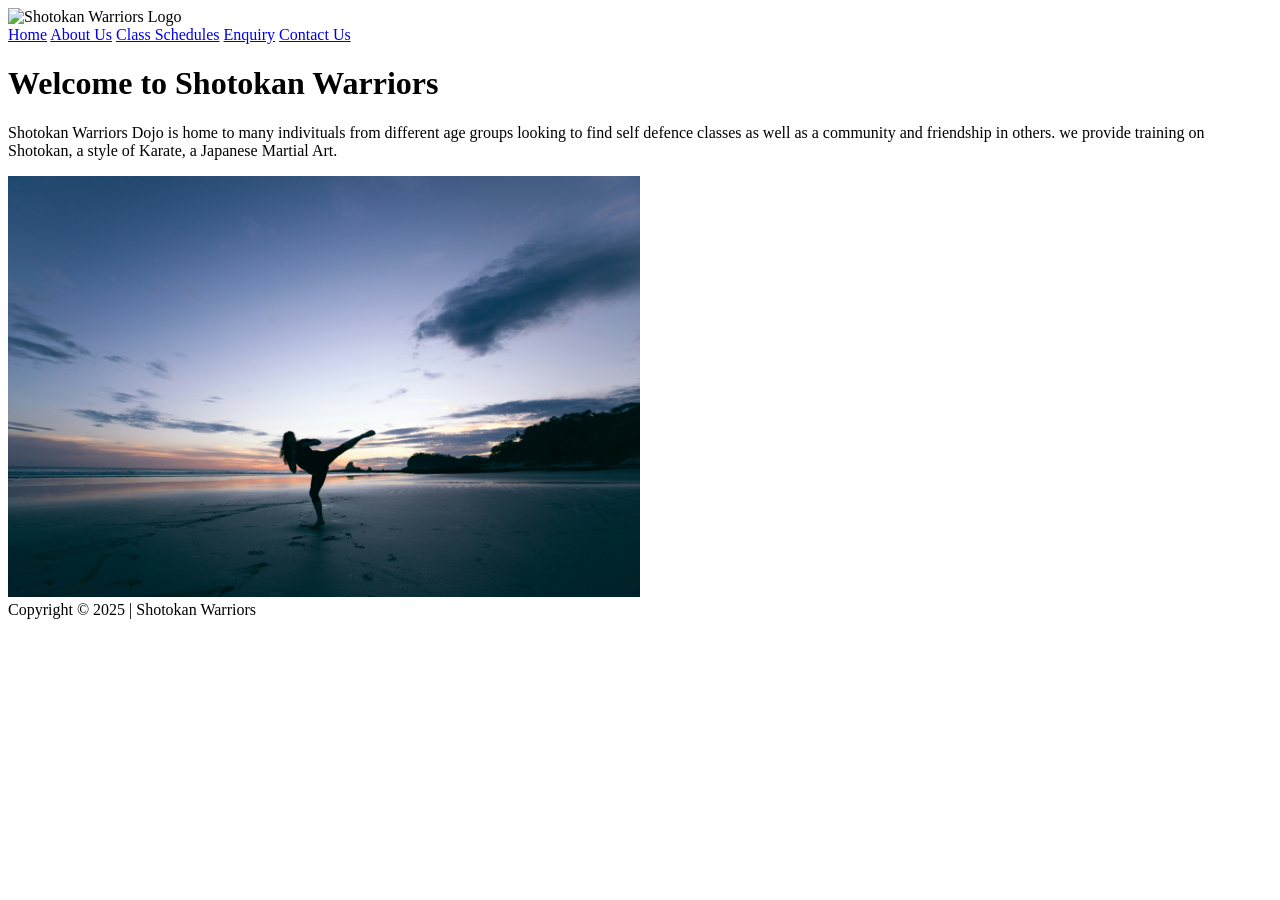
==== index.html @ 0b327623 "Comments Added comments throughout the entire code" ====
<!DOCTYPE html>
<html lang="en">
<head>
    <meta charset="UTF-8">
    <meta name="viewport" content="width=device-width, initial-scale=1.0">
    <title>Home - Shotokan Warriors</title>
</head>
<body>
    <!--This is a header-->
    <Header>
        <img src="./Assets/Logo.png" alt="Shotokan Warriors Logo" width="200">

        <!--Website navigation-->
        <nav>
            <a href="index.html">Home</a>
            <a href="./Pages/about.html">About Us</a>
            <a href="./Pages/class.html">Class Schedules</a>
            <a href="./Pages/enquiry.html">Enquiry</a>
            <a href="./Pages/contact.html">Contact Us</a>
        </nav>
    </Header>

    <!--This is the main inside the body-->
    <main>  
         <h1>Welcome to Shotokan Warriors</h1>
        
         <p>
            Shotokan Warriors Dojo is home to many indivituals from different age groups looking to find 
            self defence classes as well as a community and friendship in others. we provide training on 
            Shotokan, a style of Karate, a Japanese Martial Art. 
        </p>

        <!--Image Section-->
        <section>
            <img id="figure1" src="./Assets/Scene.jpg" alt="A Karate Warrior on the beach" width="50%">
        </section>

    </main>

    <!--This is a footer-->
    <footer>
        Copyright &copy; 2025 | Shotokan Warriors
    </footer>
   

</body>
</html>
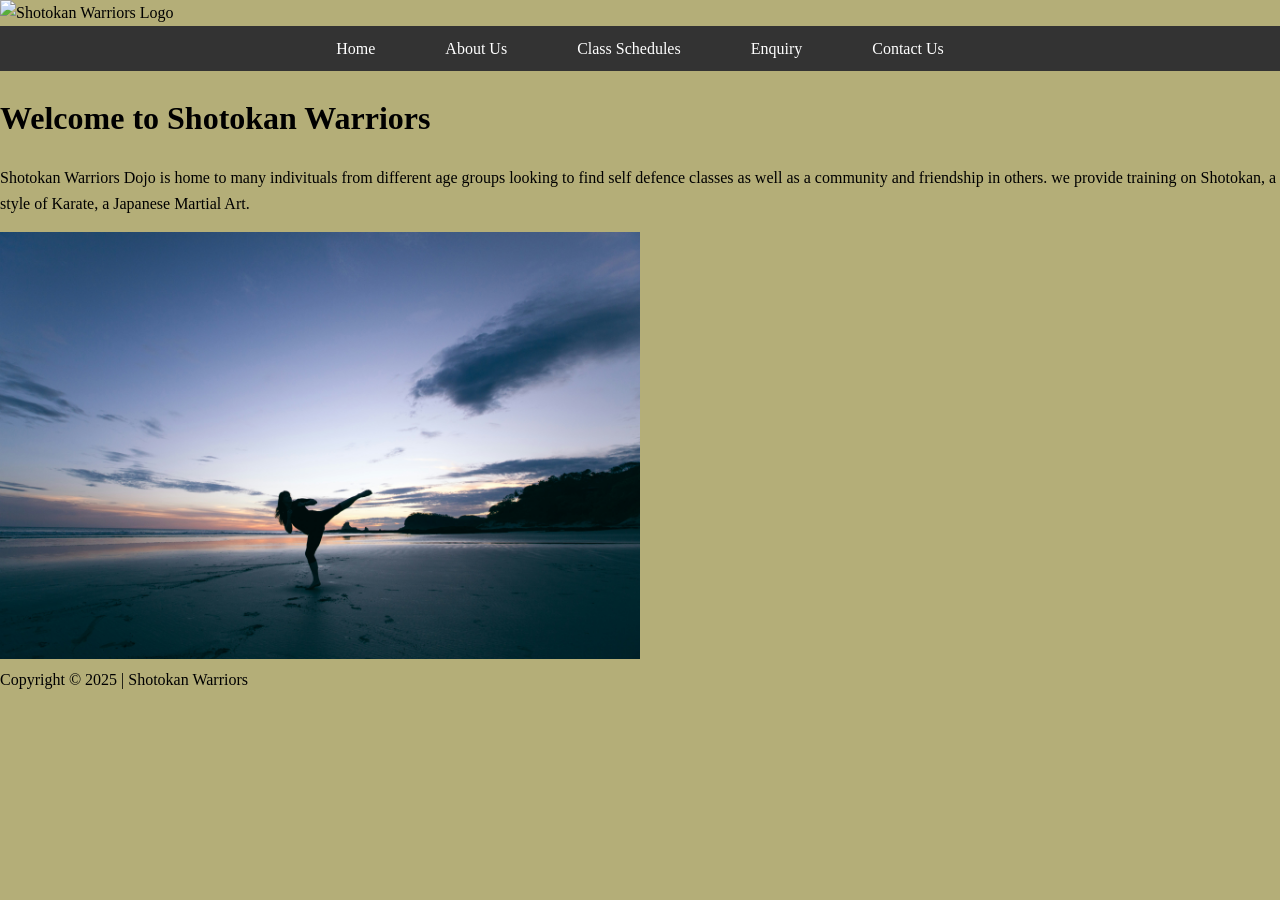
==== commit 3f7b478f: "CSS Added style sheet and created a few styling for navigation as well as changing the navigation fo" ====
--- a/index.html
+++ b/index.html
@@ -5,26 +5,31 @@
     <meta name="viewport" content="width=device-width, initial-scale=1.0">
     <title>Home - Shotokan Warriors</title>
 </head>
+
+<link rel="stylesheet" href="./CSS/styles.css">
+
 <body>
     <!--This is a header-->
     <Header>
-        <img src="./Assets/Logo.png" alt="Shotokan Warriors Logo" width="200">
+        <img src="./Assets/Logo.png" alt="Shotokan Warriors Logo" width="150">
 
         <!--Website navigation-->
         <nav>
-            <a href="index.html">Home</a>
-            <a href="./Pages/about.html">About Us</a>
-            <a href="./Pages/class.html">Class Schedules</a>
-            <a href="./Pages/enquiry.html">Enquiry</a>
-            <a href="./Pages/contact.html">Contact Us</a>
+            <ul class="nav-links">
+                <li><a href="index.html">Home</a></li>
+                <li><a href="./Pages/about.html">About Us</a></li>
+                <li><a href="./Pages/class.html">Class Schedules</a></li>
+                <li><a href="./Pages/enquiry.html">Enquiry</a></li>
+                <li><a href="./Pages/contact.html">Contact Us</a></li>
+            </ul>
         </nav>
     </Header>
 
     <!--This is the main inside the body-->
     <main>  
-         <h1>Welcome to Shotokan Warriors</h1>
-        
-         <p>
+        <h1>Welcome to Shotokan Warriors</h1>
+
+        <p>
             Shotokan Warriors Dojo is home to many indivituals from different age groups looking to find 
             self defence classes as well as a community and friendship in others. we provide training on 
             Shotokan, a style of Karate, a Japanese Martial Art. 
@@ -41,7 +46,7 @@
     <footer>
         Copyright &copy; 2025 | Shotokan Warriors
     </footer>
-   
+
 
 </body>
 </html>
--- a/CSS/styles.css
+++ b/CSS/styles.css
@@ -0,0 +1,42 @@
+/*General Reset*/
+body{
+    margin: 0;
+    padding: 0;
+    line-height: 1.6;
+    background-color: rgb(180, 174, 120);
+}
+
+/*Navigation*/
+.nav-links {
+    list-style-type: none;
+    padding: 0;
+    margin: 0;
+    display: flex;
+    justify-content: center;
+    background-color: #333;
+}
+
+.nav-links li {
+    margin: 0 15px;
+}
+
+.nav-links a {
+    display: block;
+    color: white;
+    text-decoration: none;
+    padding: 10px 20px;
+    font-size: 1rem;
+    transition: background-color 0.3s, transform 0.2s;
+}
+
+/*Pseudo selectors*/
+.nav-links a:hover {
+    background-color: #555;
+    border-radius: 5px;
+    transform: scale(1.1); /*zoom effect*/
+}
+.nav-links a:active {
+    background-color: rgb(142, 2, 2);
+    border-radius: 5px;
+    transform: scale(1.1); 
+}
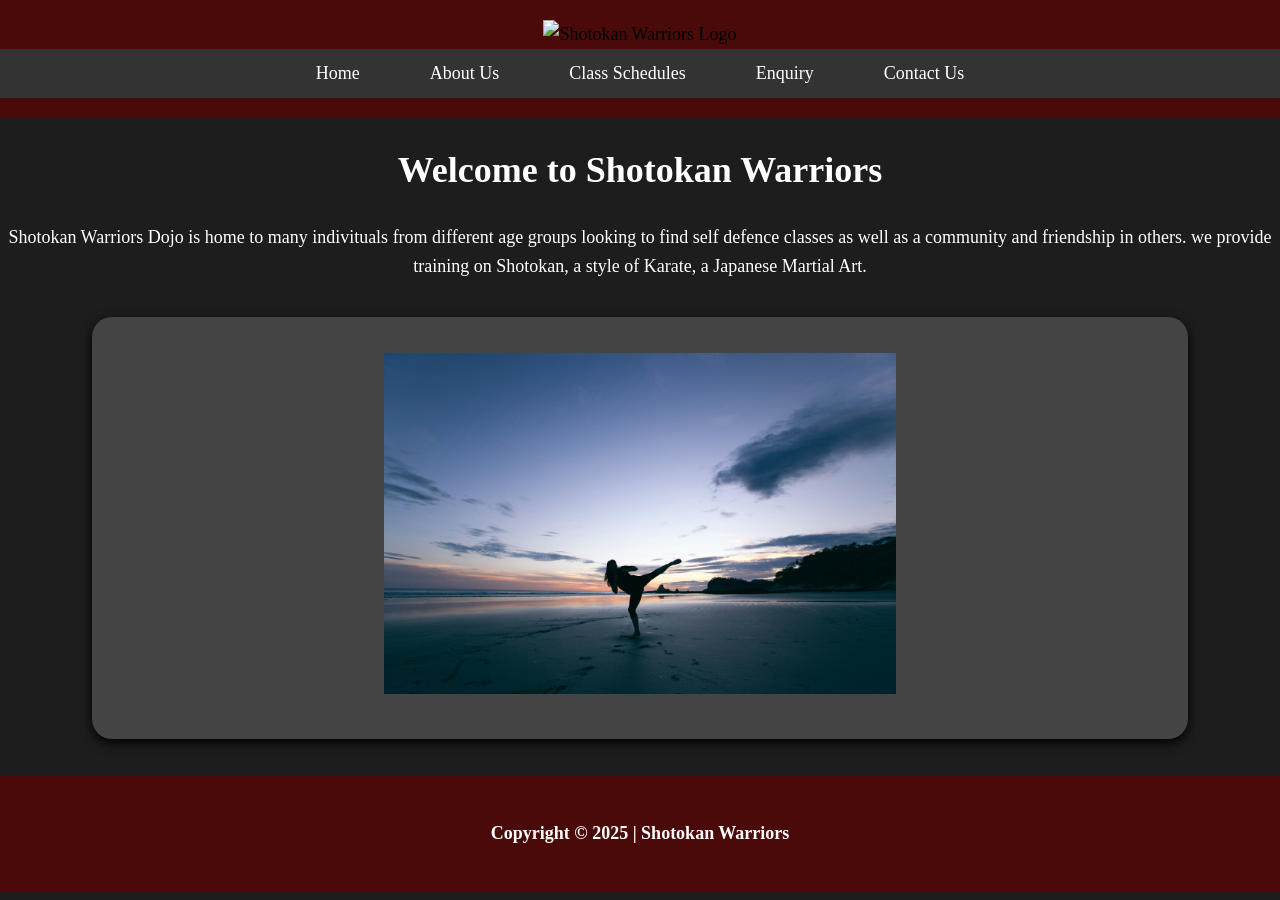
==== commit 5e4fb5e9: "More CSS added more styling such as responsive designs" ====
--- a/index.html
+++ b/index.html
@@ -22,6 +22,7 @@
                 <li><a href="./Pages/enquiry.html">Enquiry</a></li>
                 <li><a href="./Pages/contact.html">Contact Us</a></li>
             </ul>
+
         </nav>
     </Header>
 
@@ -44,7 +45,7 @@
 
     <!--This is a footer-->
     <footer>
-        Copyright &copy; 2025 | Shotokan Warriors
+        <h4>Copyright &copy; 2025 | Shotokan Warriors</h4>
     </footer>
 
 
--- a/CSS/styles.css
+++ b/CSS/styles.css
@@ -3,7 +3,8 @@
     margin: 0;
     padding: 0;
     line-height: 1.6;
-    background-color: rgb(180, 174, 120);
+    background-color: rgb(29, 29, 29);
+    text-align: center;
 }
 
 /*Navigation*/
@@ -29,7 +30,14 @@
     transition: background-color 0.3s, transform 0.2s;
 }
 
-/*Pseudo selectors*/
+/* Header Styling */
+header {
+    background-color: rgb(74, 10, 10);
+    padding: 20px 0;
+    text-align: center;
+}
+
+/*Navigation Pseudo selectors*/
 .nav-links a:hover {
     background-color: #555;
     border-radius: 5px;
@@ -39,4 +47,99 @@
     background-color: rgb(142, 2, 2);
     border-radius: 5px;
     transform: scale(1.1); 
+}
+
+/* Section Styling */
+section {
+    width: 80%;
+    margin: 2rem auto;
+    background-color: rgb(68, 68, 68);
+    padding: 2rem;
+    text-align: center;
+    border-radius: 20px;
+    box-shadow: 0 4px 12px;
+}
+
+/*Footer*/
+footer {
+    background-color: rgb(74, 10, 10);
+    padding: 20px;
+    text-align: center;
+}
+
+footer h5 {
+    margin: 10px 0;
+}
+
+/* Typography */
+h1, h2, h3, h4, h5, h6 {
+    text-align: center;
+    font-weight: bold;
+    color: white;
+}
+
+h2 {
+    text-transform: uppercase;
+    color: whitesmoke;
+}
+
+p {
+    color: white;
+    text-align: center;
+    font-size: 1rem;
+    margin: 10px 0;
+}
+
+/* Responsive Design */
+@media (max-width: 768px) {
+    .nav-links {
+        flex-direction: column;
+        padding: 15px;
+    }
+
+    .nav-links a {
+        font-size: 1.2rem;
+    }
+
+    .slideshow-container {
+        max-width: 100%;
+    }
+}
+
+@media (min-width: 769px) {
+    .nav-links {
+        flex-direction: row;
+    }
+}
+
+@media (min-width: 900px) {
+    html {
+        font-size: 18px; /*Increase base font size for larger screens*/
+    }
+}
+
+/*Map*/
+iframe {
+    width: 100%;
+    max-width: 800px;  /* limit on large screens */
+    height: 450px;
+    border: 0;
+    border-radius: 12px;
+    box-shadow: 0 4px 15px rgba(0, 0, 0, 0.1);
+    display: block;
+    margin: 2rem auto; 
+}
+
+/*Responsive Adjustment*/
+@media (max-width: 768px) {
+    iframe {
+        height: 350px;  
+    }
+}
+
+@media (max-width: 480px) {
+    iframe {
+        height: 250px;  
+        border-radius: 8px;
+    }
 }
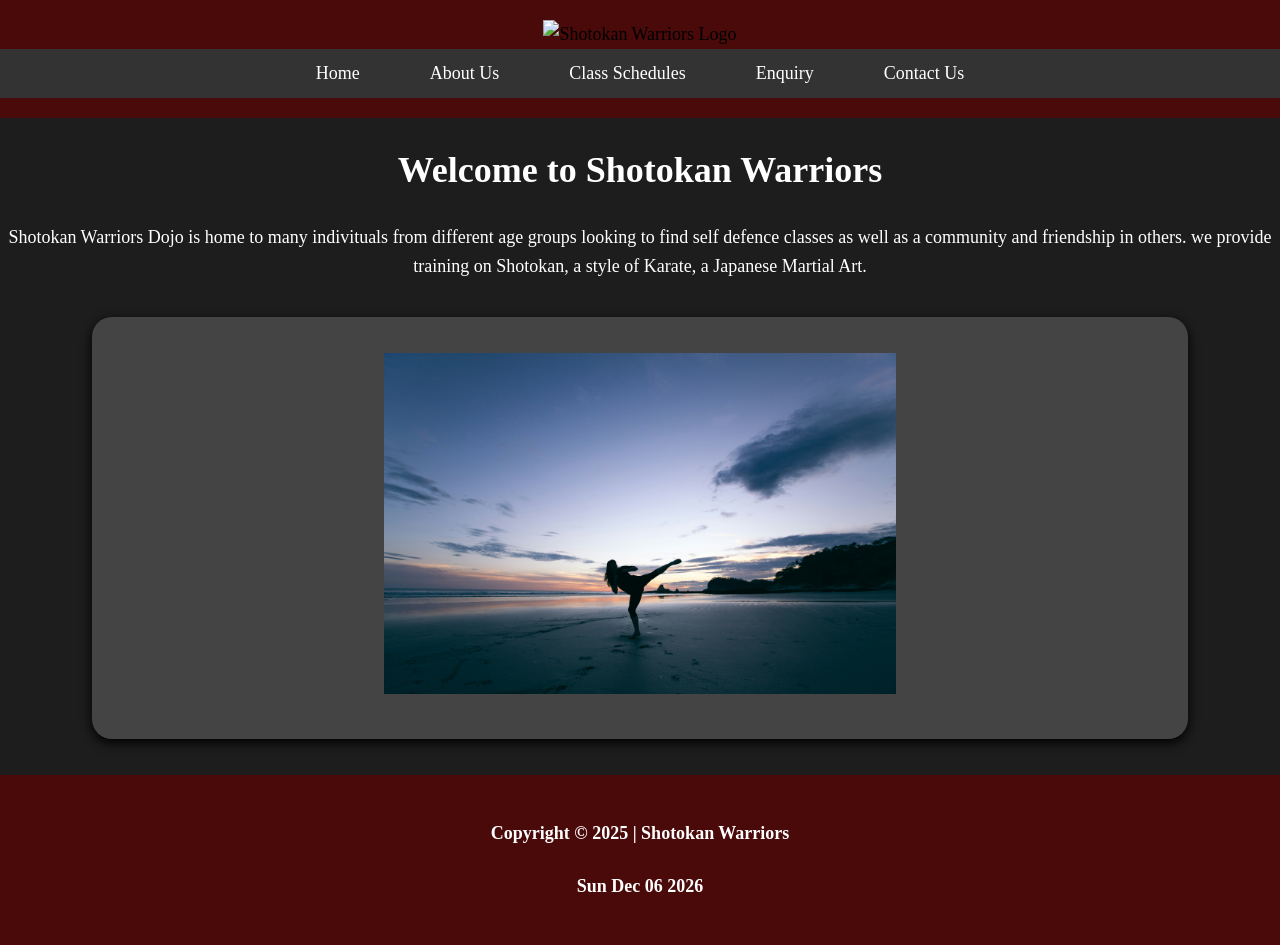
==== commit 5f3ba856: "Linked Javascript.js linked my javascript to my pages after creating it. Inserted the date to my web" ====
--- a/index.html
+++ b/index.html
@@ -3,7 +3,7 @@
 <head>
     <meta charset="UTF-8">
     <meta name="viewport" content="width=device-width, initial-scale=1.0">
-    <title>Home - Shotokan Warriors</title>
+    <title>Home - Shotokan Warriors Dojo</title>
 </head>
 
 <link rel="stylesheet" href="./CSS/styles.css">
@@ -46,8 +46,10 @@
     <!--This is a footer-->
     <footer>
         <h4>Copyright &copy; 2025 | Shotokan Warriors</h4>
+        <h4 id="date"></h4>
     </footer>
 
+    <script src="./JavaScript/javascript.js"></script>
 
 </body>
 </html>
--- a/CSS/styles.css
+++ b/CSS/styles.css
@@ -4,6 +4,8 @@
     padding: 0;
     line-height: 1.6;
     background-color: rgb(29, 29, 29);
+}
+*{
     text-align: center;
 }
 
@@ -42,6 +44,7 @@
     background-color: #555;
     border-radius: 5px;
     transform: scale(1.1); /*zoom effect*/
+    box-shadow: 0 4px 15px red;
 }
 .nav-links a:active {
     background-color: rgb(142, 2, 2);
@@ -142,4 +145,117 @@
         height: 250px;  
         border-radius: 8px;
     }
-}+}
+
+/*Form*/
+#inpName{
+    background-color: transparent;
+    color: white;
+    width: 100%;
+    padding: 12px 16px;
+    font-size: 1.1rem;
+    border: 3px solid #ccc;
+    border-radius: 8px;
+    outline: none;
+    transition: border-color 0.2s ease;
+}
+#inpName:focus{
+    border-color: red;
+}
+
+#inpEmail{
+    background-color: transparent;
+    color: white;
+    width: 100%;
+    padding: 12px 16px;
+    font-size: 1.1rem;
+    border: 3px solid #ccc;
+    border-radius: 8px;
+    outline: none;
+    transition: border-color 0.2s ease;
+}
+#inpEmail:focus{
+    border-color: red;
+}
+
+#inpNumber{
+    background-color: transparent;
+    color: white;
+    width: 100%;
+    padding: 12px 16px;
+    font-size: 1.1rem;
+    border: 3px solid #ccc;
+    border-radius: 8px;
+    outline: none;
+    transition: border-color 0.2s ease;
+}
+#inpNumber:focus{
+    border-color: red;
+}
+
+/*tables*/
+table{
+    margin: 0 auto; /*Aligns table centre of the screen*/
+    padding: 20px;
+}
+td{
+    font-size: 20px;
+    color: white;
+    padding: 10px;
+    margin: 10px 0;
+}
+
+/*Button*/
+#btnSubmit{
+    color: white;
+    font-size: 1.2rem;
+    padding: 14px 28px;
+    border: none;
+    border-radius: 10px;
+    cursor: pointer;
+    background-color: #333;
+    transition: all 0.1s ease-in-out;
+}
+
+#btnSubmit:hover{
+    background-color: #555;
+    border-radius: 5px;
+    transform: scale(1.1); /*zoom effect*/
+    box-shadow: 0 4px 15px red;
+    border-radius: 10px;
+}
+
+#btnSubmit:active{
+    background-color: rgb(142, 2, 2);
+    border-radius: 5px;
+    transform: scale(1.1); 
+}
+
+/*Team*/
+#imgTony, #imgHashuri, #imgJackie{
+    width: 200px;
+}
+#secTony, #secHashuri, #secJackie{
+    width: 20%;
+}
+#secTony:hover, #secHashuri:hover, #secJackie:hover{
+    transform: scale(1.1);
+    box-shadow: 0 4px 15px red;
+    transition: all 0.3s ease-in-out;
+}
+.staff-container{
+    display: flex;
+}
+
+/*Image*/
+#imgBeach, #imgDojo, #figure2{
+    width: 50%;
+}
+
+#emailLink{
+    color: black;
+}
+#emailLink:hover{
+    color: red;
+}
+
